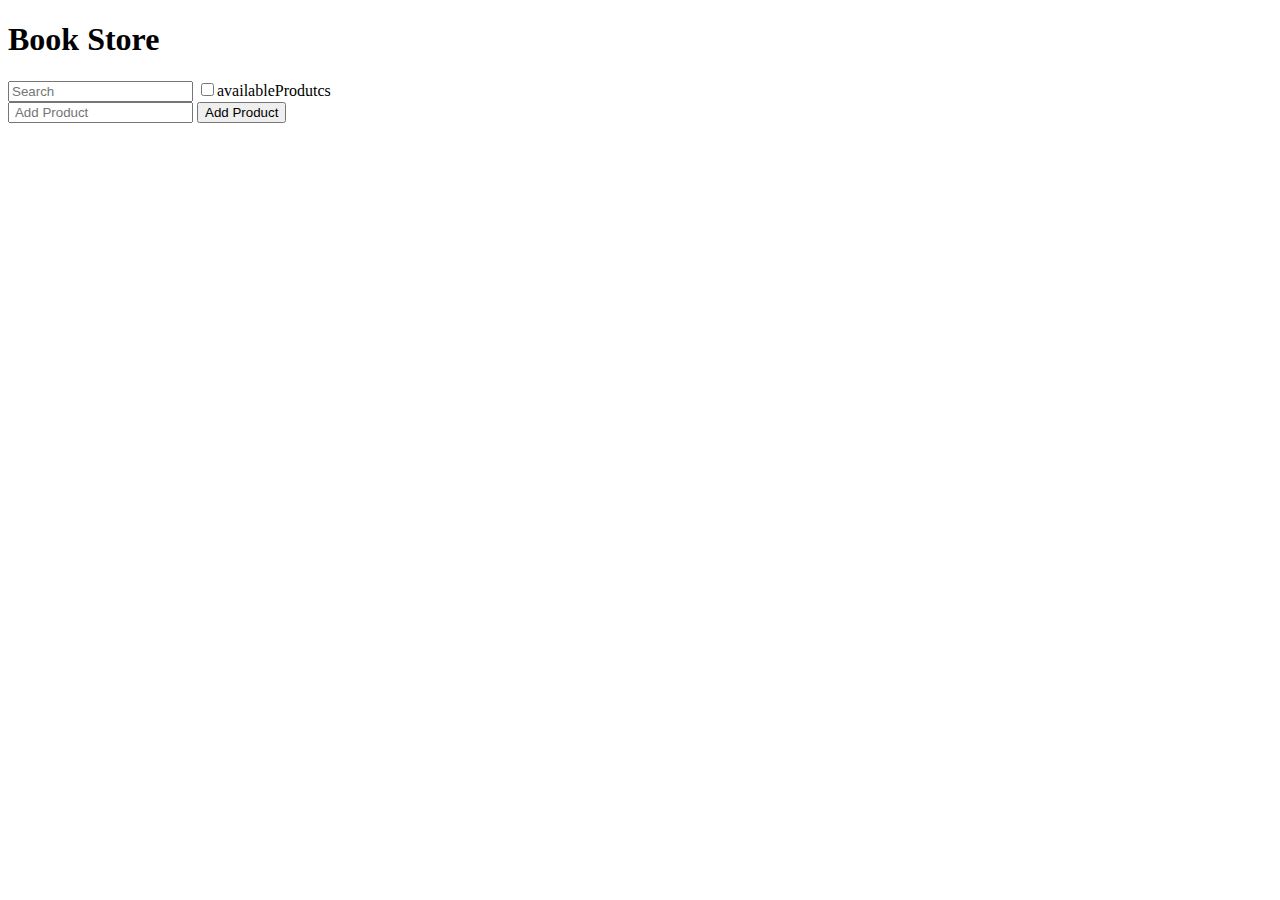
==== DOM/index.html @ c34e84fb "refactore:change ex09.js to app.js" ====
<!DOCTYPE html>
<html lang="en">

<head>
    <meta charset="UTF-8">
    <meta http-equiv="X-UA-Compatible" content="IE=edge">
    <meta name="viewport" content="width=device-width, initial-scale=1.0">
    <title>Document</title>
</head>
<body>
    <h1>Book Store</h1>
    <input type="text" id="searchProducts" placeholder="Search" />
    <label >
        <input type="checkbox" id="checkbox"/>availableProdutcs
    </label>
    <div id="products"></div>
    <form id="Add-product-form">
        <input type="text" placeholder=" Add Product" name="ProductTitle" />
        <button type="submit">Add Product</button>
    </form>
    <script src="./app.js"></script>
</body>

</html>
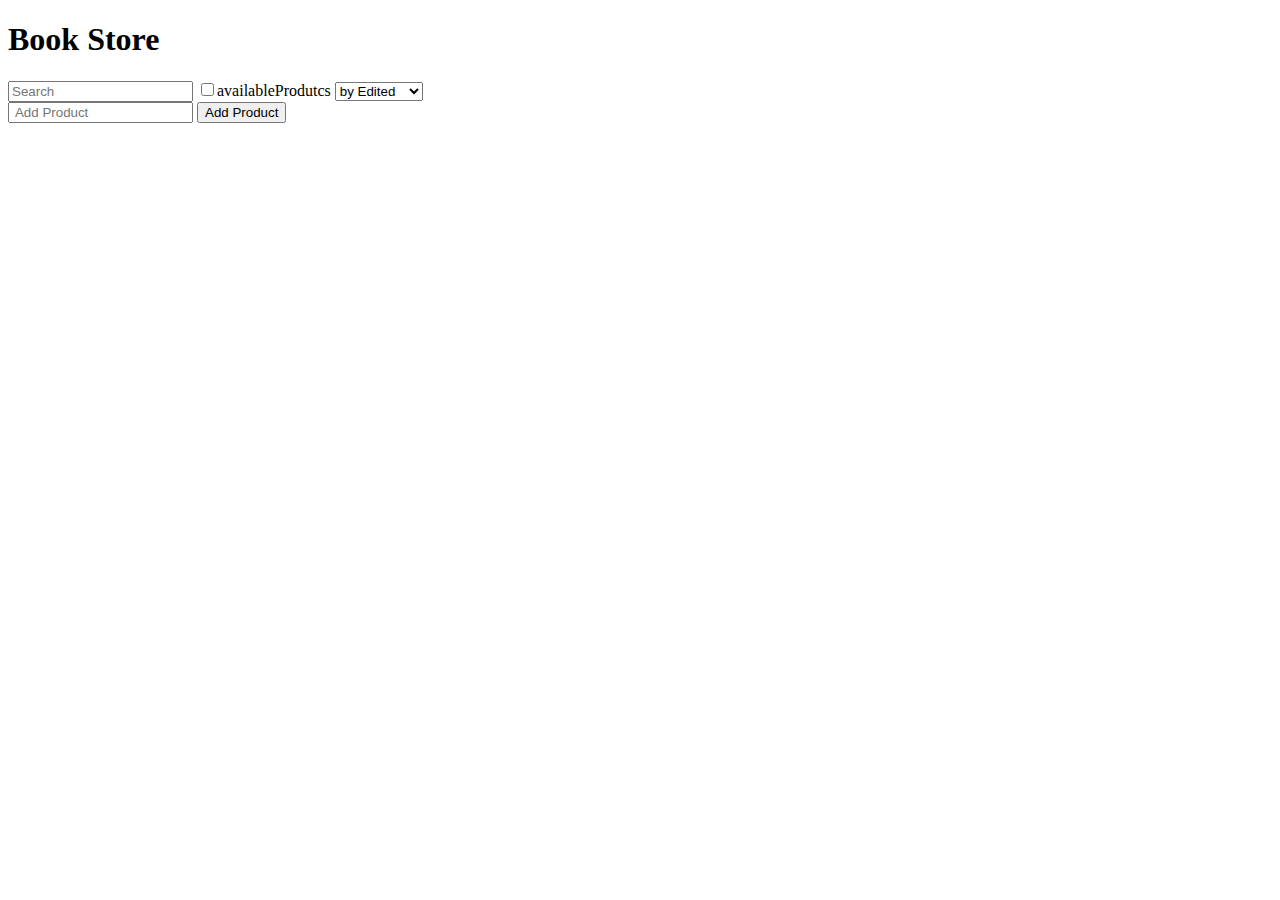
==== commit 1c103ad5: "feat: added function to sort products by edited" ====
--- a/DOM/index.html
+++ b/DOM/index.html
@@ -7,17 +7,25 @@
     <meta name="viewport" content="width=device-width, initial-scale=1.0">
     <title>Document</title>
 </head>
+
 <body>
     <h1>Book Store</h1>
     <input type="text" id="searchProducts" placeholder="Search" />
-    <label >
-        <input type="checkbox" id="checkbox"/>availableProdutcs
+    <label>
+        <input type="checkbox" id="checkbox" />availableProdutcs
     </label>
+    <select id="sort">
+        <option value="byEdited">by Edited</option>
+        <option value="byCreated">by Created</option>
+    </select>
     <div id="products"></div>
     <form id="Add-product-form">
         <input type="text" placeholder=" Add Product" name="ProductTitle" />
         <button type="submit">Add Product</button>
     </form>
+    <script src="./moment.js"></script>
+    <script src="./uuid.js"></script>
+    <script src="./functions.js"></script>
     <script src="./app.js"></script>
 </body>
 
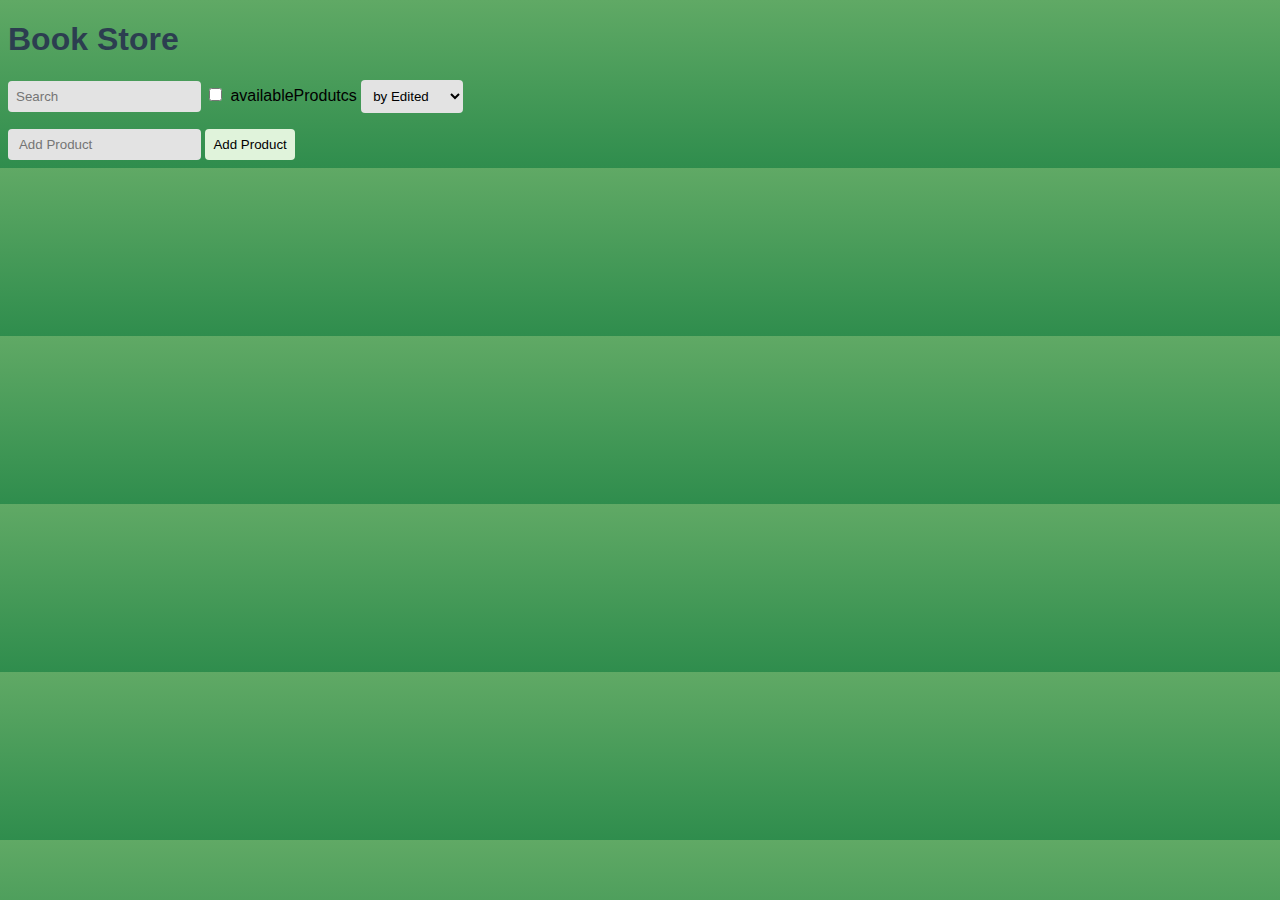
==== commit 548da23b: "feat: added style for improve UI" ====
--- a/DOM/index.html
+++ b/DOM/index.html
@@ -6,6 +6,7 @@
     <meta http-equiv="X-UA-Compatible" content="IE=edge">
     <meta name="viewport" content="width=device-width, initial-scale=1.0">
     <title>Document</title>
+    <link rel="stylesheet" href="./style.css">
 </head>
 
 <body>
--- a/DOM/style.css
+++ b/DOM/style.css
@@ -0,0 +1,71 @@
+/* CSS styles */
+body {
+    font-family: Arial, sans-serif;
+    background: linear-gradient(to bottom, #60a965, #2f8d4d);
+}
+
+h1 {
+    color: #2c3e50;
+}
+
+input[type="text"],
+select {
+    padding: 8px;
+    border-radius: 4px;
+    border: none;
+    background-color: #e3e3e3;
+}
+
+input[type="checkbox"] {
+    margin-right: 8px;
+}
+
+button[type="submit"] {
+    padding: 8px;
+    border: none;
+    border-radius: 4px;
+    cursor: pointer;
+    background-color: #e0f3db;
+    color: black;
+}
+
+
+#products {
+    margin-top: 16px;
+}
+
+.product {
+    margin-bottom: 16px;
+    padding: 16px;
+    border-radius: 4px;
+    background-color: white;
+    box-shadow: 0px 2px 2px rgba(0, 0, 0, 0.1);
+}
+
+.product h3 {
+    color: #2c3e50;
+}
+
+.product p {
+    color: #8e8e8e;
+}
+
+.updated {
+    color: #8e8e8e;
+    margin-top: 8px;
+}
+
+a {
+    margin-right: 10px;
+}
+
+button.remove {
+    margin-left: 10px;
+    padding: 3px;
+    background-color: #c4d4a3;
+    background-color: #FFFF00;
+    color: rgb(58, 55, 55);
+    border: none;
+    border-radius: 4px;
+    cursor: pointer;
+}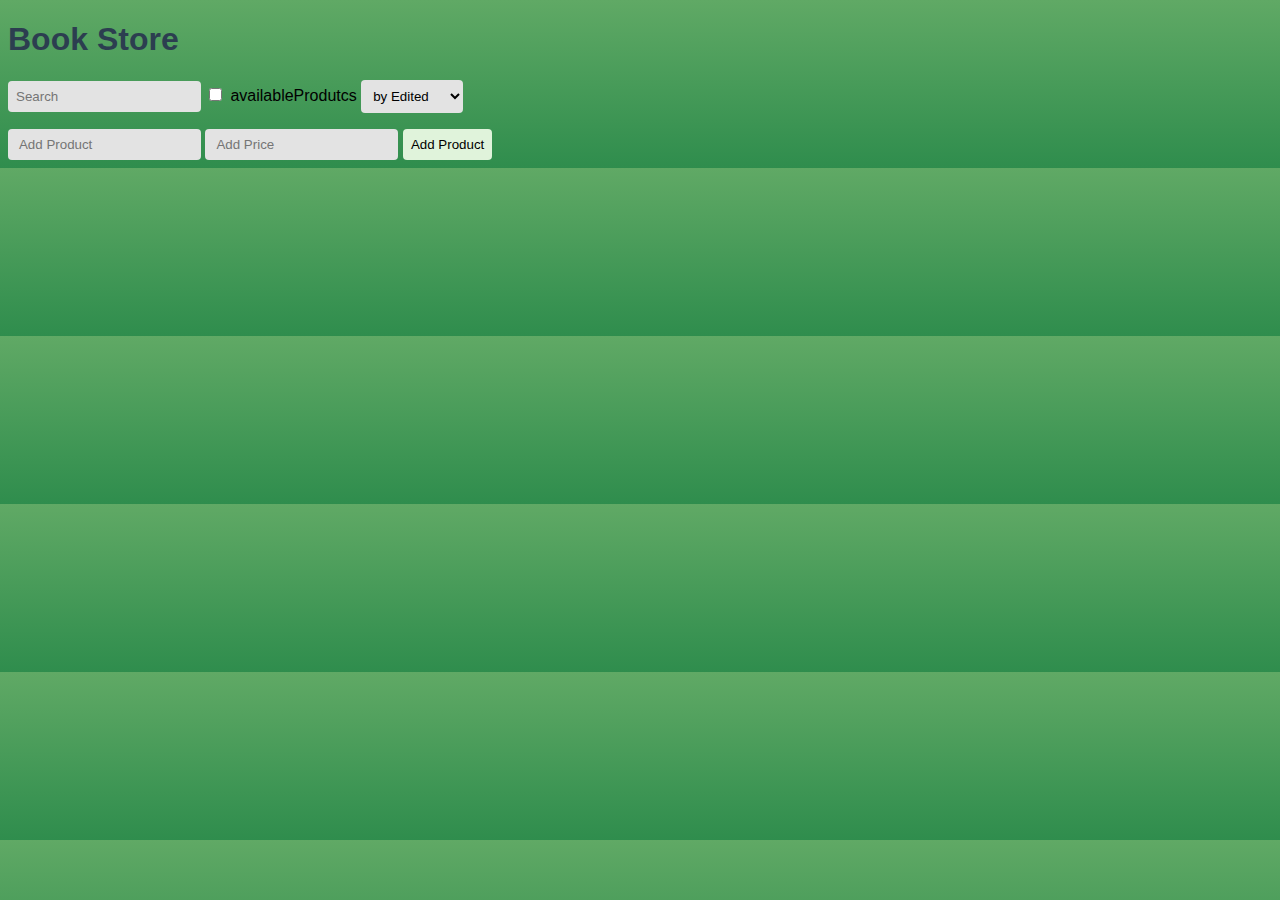
==== commit e4a1b112: "feat: added price input and get value" ====
--- a/DOM/index.html
+++ b/DOM/index.html
@@ -22,6 +22,7 @@
     <div id="products"></div>
     <form id="Add-product-form">
         <input type="text" placeholder=" Add Product" name="ProductTitle" />
+        <input type="text" placeholder=" Add Price" name="ProductPrice" />
         <button type="submit">Add Product</button>
     </form>
     <script src="./moment.js"></script>
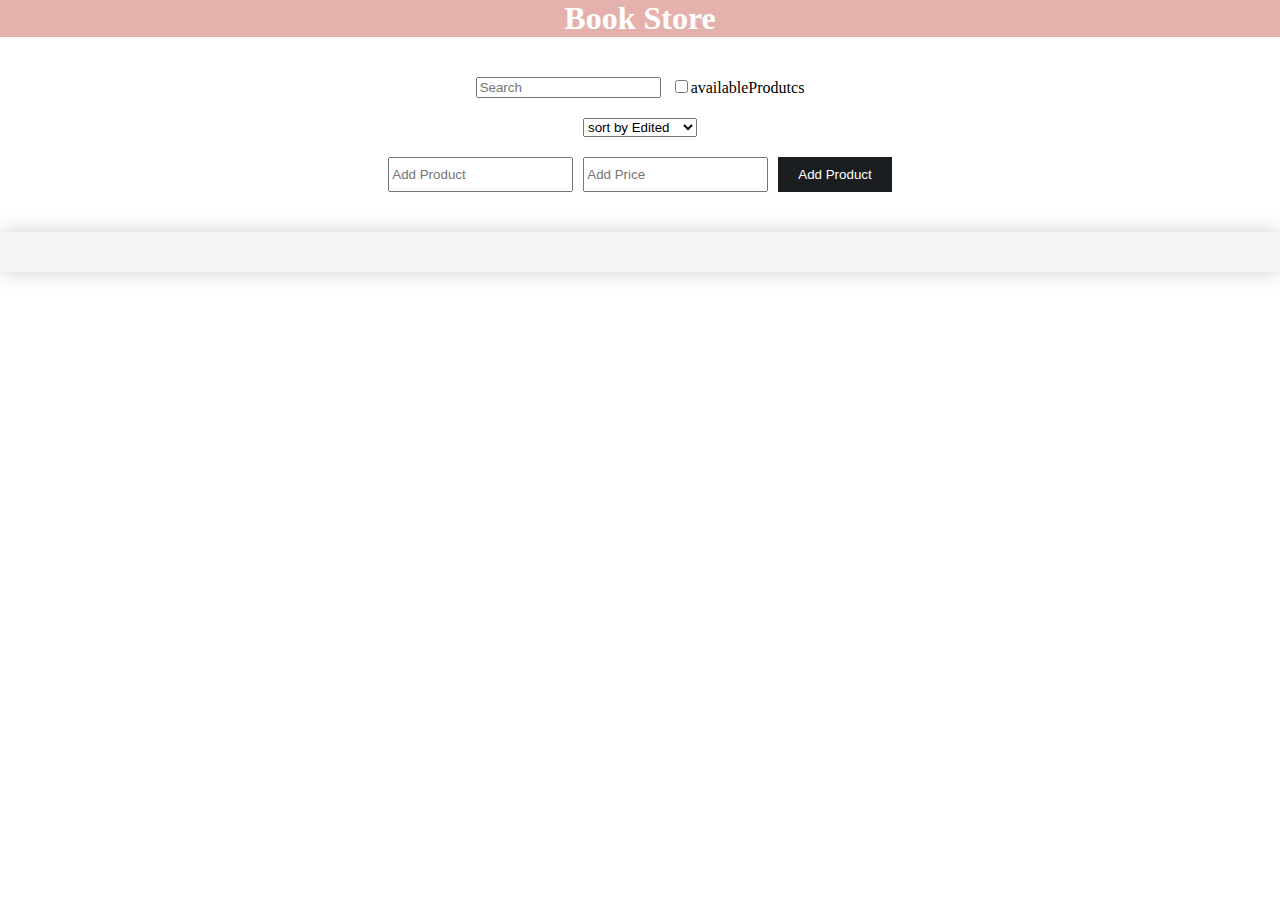
==== commit eb485689: "improve: changed  homepage style" ====
--- a/DOM/index.html
+++ b/DOM/index.html
@@ -1,34 +1,41 @@
 <!DOCTYPE html>
 <html lang="en">
-
 <head>
-    <meta charset="UTF-8">
-    <meta http-equiv="X-UA-Compatible" content="IE=edge">
-    <meta name="viewport" content="width=device-width, initial-scale=1.0">
-    <title>Document</title>
-    <link rel="stylesheet" href="./style.css">
+  <meta charset="UTF-8">
+  <meta http-equiv="X-UA-Compatible" content="IE=edge">
+  <meta name="viewport" content="width=device-width, initial-scale=1.0">
+  <title>Book Store</title>
+  <link rel="stylesheet" href="./style.css">
 </head>
-
 <body>
-    <h1>Book Store</h1>
-    <input type="text" id="searchProducts" placeholder="Search" />
-    <label>
-        <input type="checkbox" id="checkbox" />availableProdutcs
-    </label>
-    <select id="sort">
-        <option value="byEdited">by Edited</option>
-        <option value="byCreated">by Created</option>
-    </select>
-    <div id="products"></div>
-    <form id="Add-product-form">
-        <input type="text" placeholder=" Add Product" name="ProductTitle" />
-        <input type="text" placeholder=" Add Price" name="ProductPrice" />
+  <div class="container">
+    <div class="header">
+        <h1>Book Store</h1>
+      </div>
+    <div class="search-container">
+      <input type="text" id="searchProducts" placeholder="Search">
+      <label>
+        <input type="checkbox" id="checkbox">availableProdutcs
+      </label>
+    </div>
+    <div class="sort-container">
+      <select id="sort">
+        <option value="byEdited">sort by Edited</option>
+        <option value="byCreated">sort by Created</option>
+      </select>
+    </div>
+    <div class="add-product-container">
+      <form id="Add-product-form">
+        <input type="text" placeholder="Add Product" name="ProductTitle">
+        <input type="text" placeholder="Add Price" name="ProductPrice">
         <button type="submit">Add Product</button>
-    </form>
-    <script src="./moment.js"></script>
-    <script src="./uuid.js"></script>
-    <script src="./functions.js"></script>
-    <script src="./app.js"></script>
+      </form>
+    </div>
+    <div class="products-container" id="products"></div>
+  </div>
+  <script src="./moment.js"></script>
+  <script src="./uuid.js"></script>
+  <script src="./functions.js"></script>
+  <script src="./app.js"></script>
 </body>
-
-</html>+</html>
--- a/DOM/style.css
+++ b/DOM/style.css
@@ -1,71 +1,111 @@
-/* CSS styles */
+.container {
+    text-align: center;
+}
+
 body {
-    font-family: Arial, sans-serif;
-    background: linear-gradient(to bottom, #60a965, #2f8d4d);
+    margin: 0;
 }
 
 h1 {
-    color: #2c3e50;
+    margin: 0;
+    margin: 0;
 }
 
-input[type="text"],
-select {
-    padding: 8px;
-    border-radius: 4px;
-    border: none;
-    background-color: #e3e3e3;
+.search-container {
+    display: flex;
+    justify-content: center;
+    margin-bottom: 20px;
 }
 
-input[type="checkbox"] {
-    margin-right: 8px;
+.search-container label {
+    margin-left: 10px;
 }
 
-button[type="submit"] {
-    padding: 8px;
-    border: none;
-    border-radius: 4px;
-    cursor: pointer;
-    background-color: #e0f3db;
-    color: black;
+.sort-container {
+    margin-bottom: 20px;
 }
 
-
-#products {
-    margin-top: 16px;
+.add-product-container {
+    display: flex;
+    justify-content: center;
+    margin-top: 20px;
 }
 
-.product {
-    margin-bottom: 16px;
-    padding: 16px;
-    border-radius: 4px;
-    background-color: white;
-    box-shadow: 0px 2px 2px rgba(0, 0, 0, 0.1);
+.add-product-container form {
+    display: flex;
 }
 
-.product h3 {
-    color: #2c3e50;
-}
-
-.product p {
-    color: #8e8e8e;
-}
-
-.updated {
-    color: #8e8e8e;
-    margin-top: 8px;
-}
-
-a {
+.add-product-container input {
     margin-right: 10px;
 }
 
-button.remove {
-    margin-left: 10px;
-    padding: 3px;
-    background-color: #c4d4a3;
-    background-color: #FFFF00;
-    color: rgb(58, 55, 55);
+.add-product-container button {
+    background-color: #1b1e20;
+    color: #fff;
     border: none;
-    border-radius: 4px;
+    padding: 10px 20px;
     cursor: pointer;
+    transition: all 0.3s ease;
+}
+
+.add-product-container button:hover {
+    background-color: #4CAF50;
+}
+
+.header {
+    background-color: #e4b1ac;
+    color: #fff;
+    text-align: center;
+    padding: 0;
+    margin: 0;
+    margin-bottom: 40px;
+}
+
+.products-container {
+    display: grid;
+    grid-template-columns: repeat(3, 1fr);
+    gap: 20px;
+    padding: 20px;
+    margin-top: 40px;
+    box-shadow: 0 0 20px rgba(0, 0, 0, 0.2);
+    background-color: #f5f5f5;
+}
+
+.product-card {
+    background-color: #fff;
+    border: 1px solid #ccc;
+    padding: 20px;
+    box-shadow: 0 0 10px rgba(0, 0, 0, 0.1);
+    text-align: center;
+}
+
+.product-title {
+    font-weight: bold;
+    font-size: 18px;
+    margin-bottom: 10px;
+}
+
+.product-price {
+    font-size: 16px;
+    color: #777;
+    margin-bottom: 10px;
+}
+
+.remove {
+    background-color: #e4b1ac;
+    color: #1b1e20;
+    border: none;
+    padding: 10px 20px;
+    margin: 10px;
+}
+.a{
+color:#1b1e20;
+text-decoration: none;
+}
+.a:hover{
+    color: #1fa5a3;
+    font-weight: bold;
+}
+.checkbox[type="checkbox"]{
+    accent-color: #e4b1ac;
 }